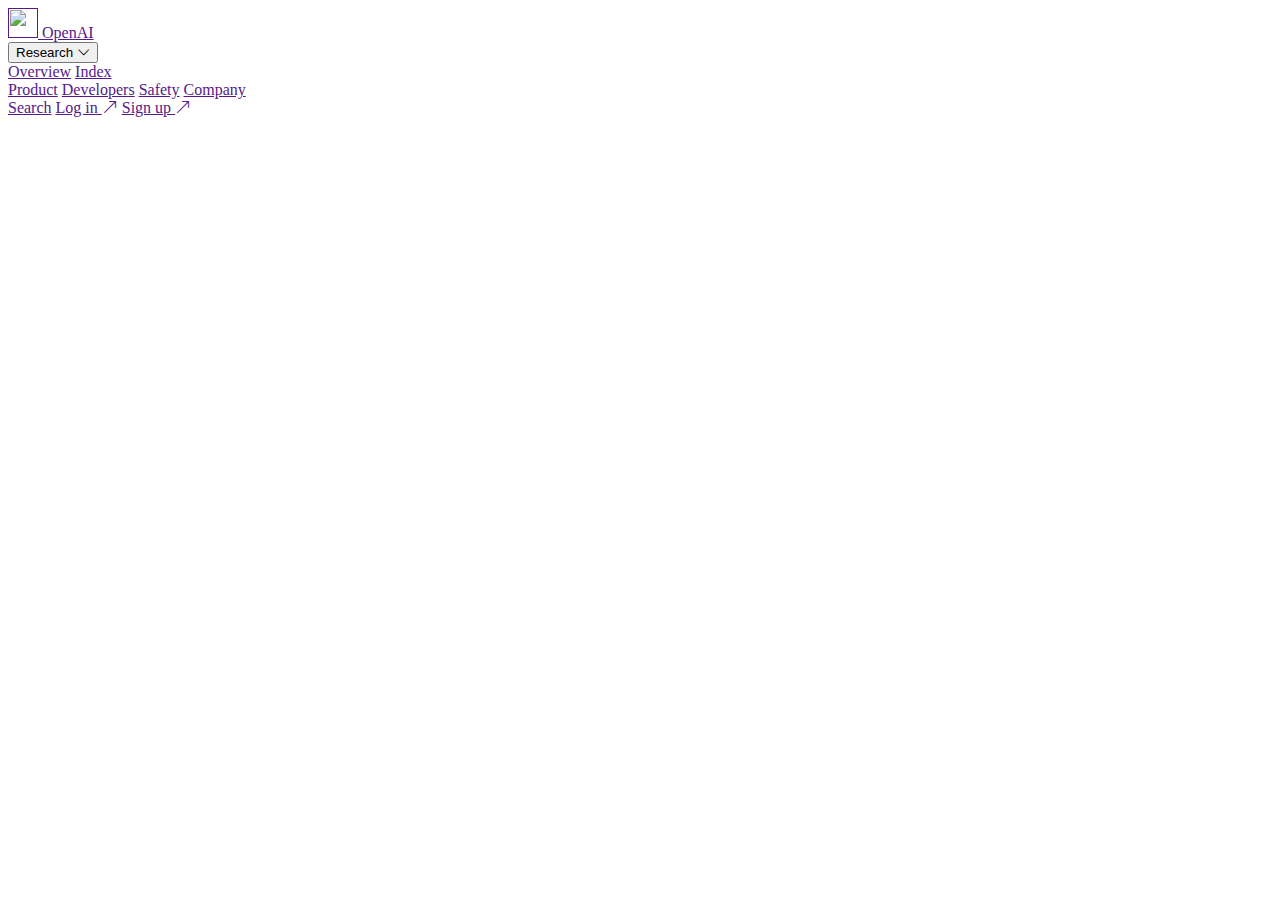
==== index.html @ 8af76cf8 "index.html" ====
<!DOCTYPE html>
<html lang="en">

<head>
    <meta charset="UTF-8">
    <meta http-equiv="X-UA-Compatible" content="IE=edge">
    <meta name="viewport" content="width=device-width, initial-scale=1.0">
    <link rel="stylesheet" href="style.css">
    <link rel="stylesheet" href="https://cdn.jsdelivr.net/npm/bootstrap-icons@1.10.5/font/bootstrap-icons.css">
    <link rel="icon" href="logo.png">
    <title>Introducing ChatGPT</title>
</head>

<body>
    <div class="container">
        <a href="" class="logo"> <img src="logo.png" height="30px"  width="30px" alt=""> <span> OpenAI</span></a>

        <div class="navlink">
            <div class="dropdownbtn">
                <button class="dropbtn" onclick="toggleDropdown()">Research <i class="bi bi-chevron-down"></i></button>
                <div class="dropdown-content" id="dropdown">
                    <a href="">Overview</a>
                    <a href="">Index</a>
                </div>
            </div>
            
            <a href="" class="navlinks">Product</a>
            <a href="" class="navlinks">Developers</a>
            <a href="" class="navlinks">Safety</a>
            <a href="" class="navlinks">Company</a>
        </div>
        <div class="navbtn">
            <a href=""  class="btnlink">Search</a>
            <a href=""  class="btnlink">Log in <i class="bi bi-arrow-up-right"></i></a>
            <a href="" class="btn">Sign up <i class="bi bi-arrow-up-right"></i></a>
        </div>
    </div>
     
    <script>
        function toggleDropdown() {
            var dropdown = document.getElementById("dropdown");
            dropdown.style.display = dropdown.style.display === "block" ? "none" : "block";
        }
    </script>
</body>

</html>
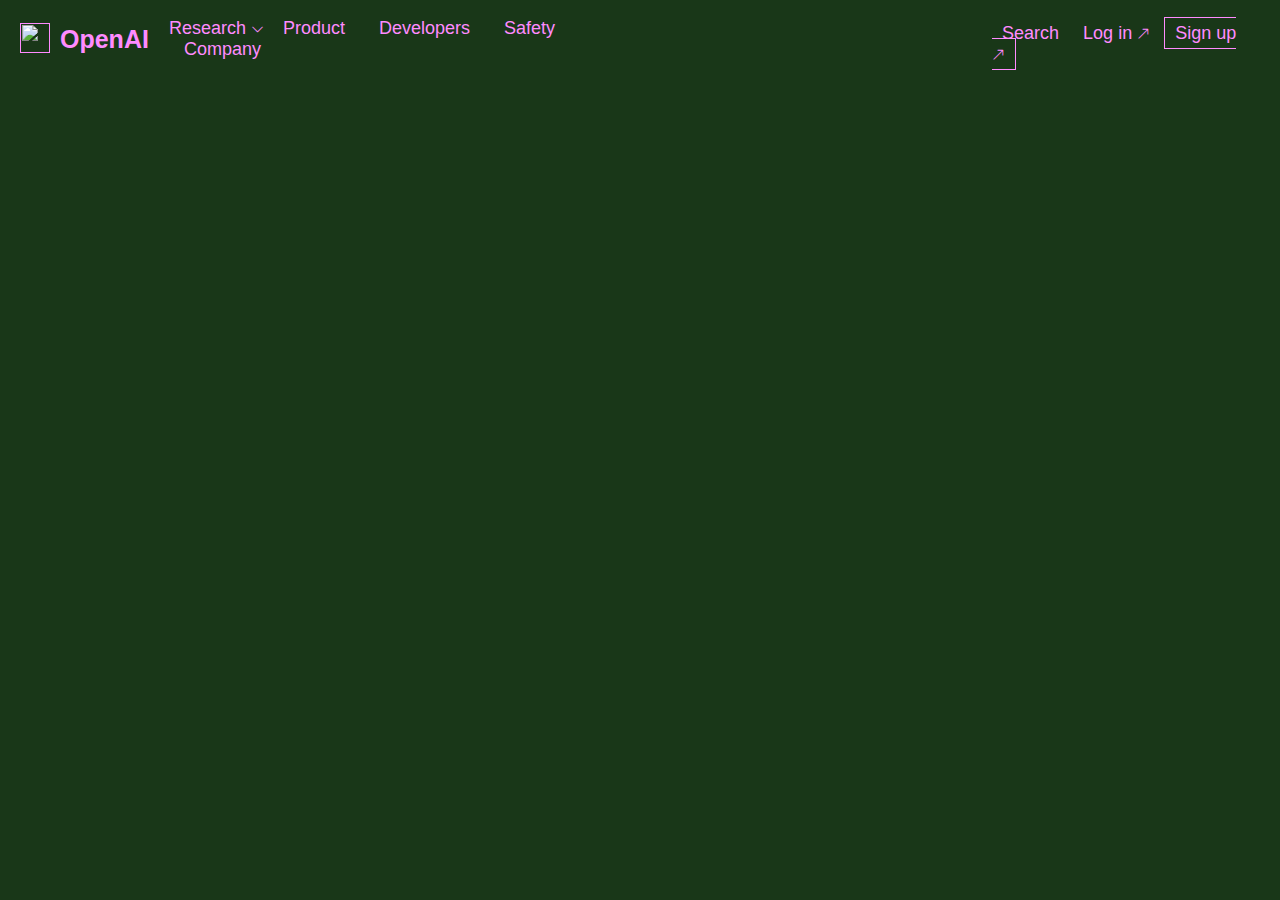
==== commit 54934dd1: "index.html" ====
--- a/index.html
+++ b/index.html
@@ -5,10 +5,119 @@
     <meta charset="UTF-8">
     <meta http-equiv="X-UA-Compatible" content="IE=edge">
     <meta name="viewport" content="width=device-width, initial-scale=1.0">
-    <link rel="stylesheet" href="style.css">
+    
     <link rel="stylesheet" href="https://cdn.jsdelivr.net/npm/bootstrap-icons@1.10.5/font/bootstrap-icons.css">
     <link rel="icon" href="logo.png">
     <title>Introducing ChatGPT</title>
+    <style>
+        *{
+    margin: 0;
+    padding: 0;
+}
+
+body{
+    background-color: #193718;
+}
+
+.container{
+    display: flex;
+    justify-content: space-between;
+    align-items: center;
+    padding: 7px 0px 0px 0px;
+    height: 4rem;
+}
+
+.logo{
+    font-size: 25px;
+    font-weight: 550;
+    display: flex;
+    align-self: center;
+    /* border: 1px solid red; */
+}
+.logo img {
+    margin: -2px 10px 0px 0px; 
+}
+.logo:hover{
+    text-decoration: none;
+}
+
+a{
+    text-decoration: none;
+    color: #FF8BFF;
+    padding: 10px 20px;
+    font-size: 1.125rem;
+    font-family: sans-serif;
+    font-weight: inherit;
+}
+
+a:hover{
+    text-decoration: underline;
+    text-decoration-thickness: 1px;
+}
+
+.dropdownbtn {
+    position: relative;
+    display: inline-block;
+}
+
+.dropdown-content {
+    display: none;
+    position: absolute;
+    background-color: transparent;
+    box-shadow: none;
+    min-width: 120px;
+    z-index: 1;
+}
+
+.dropdown-content a {
+    color: #FF8BFF;
+    padding: 10px 20px;
+    font-size: 1.125rem;
+    display: block;
+}
+
+.btn{
+    border: 1px solid #FF8BFF;
+    padding: 5px 10px;
+    margin-right: 20px;
+}
+
+.btnlink{
+    padding: 5px 10px;
+
+}
+
+.btn:hover{
+    color: #193718;
+    background-color: #FF8BFF;
+    text-decoration: none;
+}
+
+i{
+    font-size: 13px;
+}
+
+.navbtn{
+    margin-top: 9.5px;
+    margin-left: 20rem ;
+}
+
+
+button{
+    background-color: #193718;
+    border: none;
+    color: #FF8BFF;
+    font-size: 1.125rem;
+    cursor: pointer;
+}
+button:hover{
+    text-decoration: underline;
+    text-decoration-thickness: 1px;
+}
+.navlinks{
+    padding: 0px 15px;
+}
+    </style>
 </head>
 
 <body>
